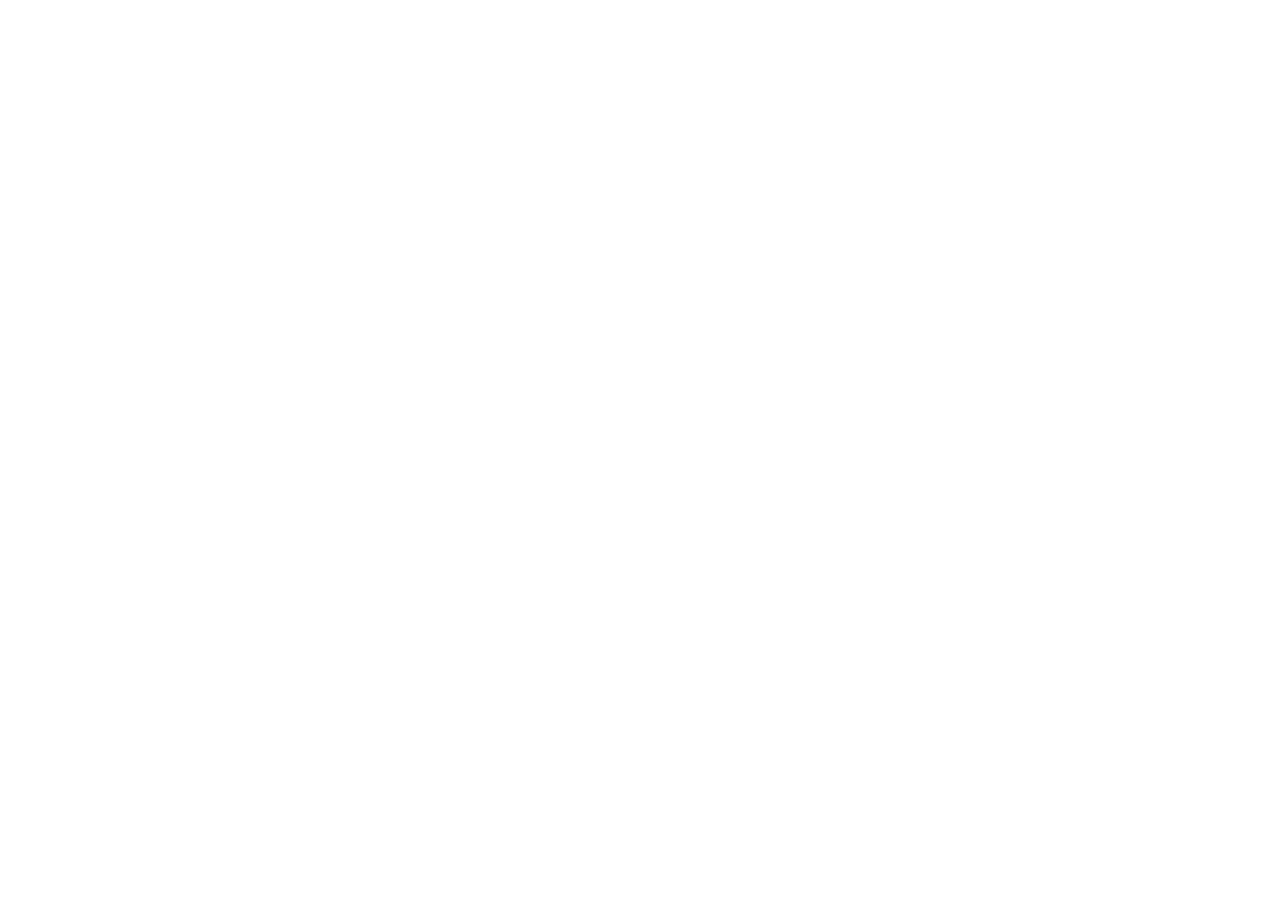
==== Onwunali Tochukwu/Portfolio Site/index.html @ 828787fc "Day3" ====
<!DOCTYPE html>
<html lang="en">
<head>
    <meta charset="UTF-8">
    <meta name="viewport" content="width=device-width, initial-scale=1.0">
    <meta http-equiv="X-UA-Compatible" content="ie=edge">
    <title>Home</title>
    <link rel="stylesheet" href="CSS/styles.css"></link>
</head>
<body>
    
</body>
</html>
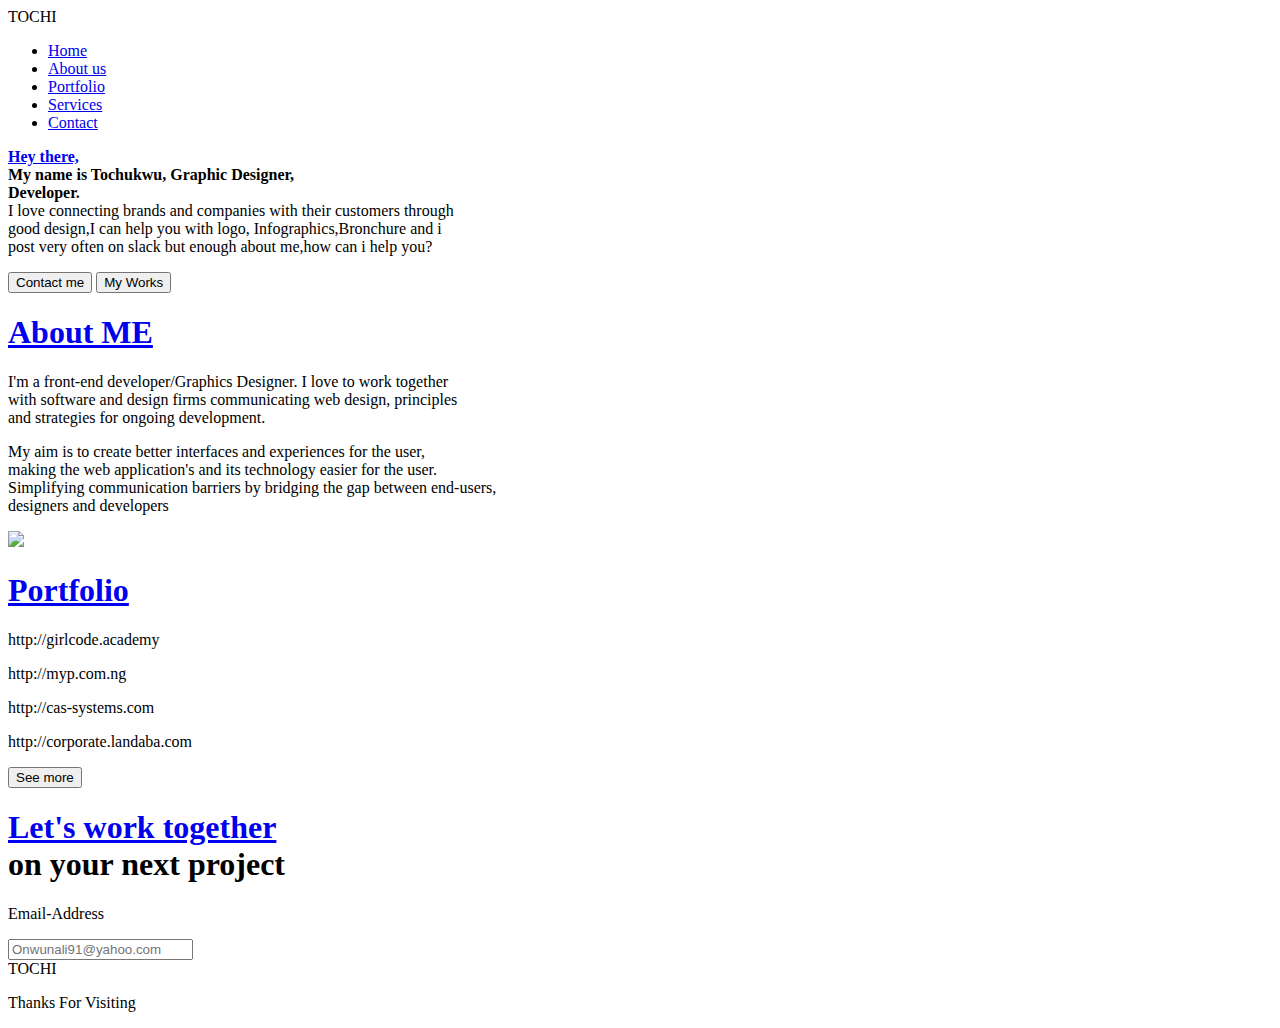
==== commit c6b577a6: "Day4" ====
--- a/Onwunali Tochukwu/Portfolio Site/index.html
+++ b/Onwunali Tochukwu/Portfolio Site/index.html
@@ -8,6 +8,94 @@
     <link rel="stylesheet" href="CSS/styles.css"></link>
 </head>
 <body>
-    
+	<div id="topbar">
+		
+      <div id="logo">
+    	<span id="logo1">TO</span><span id="logo2">CHI</span>
+      </div>
+
+		 <div class="navbar">	
+
+         	<ul>
+         		<li><a href="#homes">Home</a></li>
+         		<li><a href="#abouts">About us</a></li>
+         		<li><a href="#ports">Portfolio</a></li>
+         		<li><a href="#servs">Services</a></li>
+         		<li><a href="contact.html">Contact</a></li>
+         	</ul>
+
+         </div>
+        
+
+	</div>
+		<div class="clear"></div>
+
+		 <div id=" home-container">
+
+				<div id="home">
+		
+						<p><span id="home1"><b><a href="#" name="homes" id="homei">Hey there,</a><br>My name is Tochukwu, Graphic Designer,<br> Developer.</b><br></span>
+						I love connecting brands and companies with their customers  through <br> good design,I can help you with logo, Infographics,Bronchure and  i <br> post very often on slack but enough about me,how can i help you?</p>
+
+						<button type="button" id="btn1">Contact me</button> <button type="button" id="btn2">My Works</button>
+				</div>
+		</div>
+
+		
+			<div id=" about-container">
+
+				<div id="about">
+					<h1><a href="#" name="abouts" id="abouti"> About ME</a></h1>
+					<p>I'm a front-end developer/Graphics Designer. I love to work together<br> with software and design firms communicating web design, principles <br> and strategies for ongoing development.</p>
+					<p>My aim is to create better interfaces and experiences for the user,<br> making the web application's and its technology easier for the user. <br> Simplifying communication barriers by bridging the gap between end-users,<br>designers and developers</p>
+
+
+		
+				</div>
+				<img  id="pic" src="tee.jpeg"/>
+		</div>
+		<div class="clear"></div>
+
+		  <div id ="port-container">
+		  	
+		  	<div id="port">
+		  		<h1><a href="#" name="ports" id="porti">Portfolio</a></h1>
+
+		 	 		<p>http://girlcode.academy</p>
+		 	 		<P>http://myp.com.ng</P>
+		 	 	<div id="part">
+		 	 		<p>http://cas-systems.com</p>
+		 	 		<p>http://corporate.landaba.com</p>
+		 	 	</div>
+
+			<button type="button" id="btn1">See more</button>
+
+
+		  	</div>
+		  </div>
+		  <div class="clear"></div>
+		    <div id="serv-container" >
+			
+			  <div id="serv">
+			  	<h1 ><a href="#" name="servs" id="servi">Let's work together</a><br> on your next project</h1>
+			  	<p>Email-Address</p>
+			  	<input placeholder="Onwunali91@yahoo.com" id="input1" type="text"<br><br>
+			  </div>		    	
+
+
+		    </div>
+
+		  <div class="clear"></div>
+
+		  <div id="footer-cont">
+		  	
+		  	<div id="footer">
+		  	   <div id="logo12">
+    	          <span id="logo1">TO</span><span id="logo2">CHI</span>
+               </div>	
+
+               <p id="foo">Thanks For Visiting</p>
+		  	</div>
+		  </div>
 </body>
 </html>